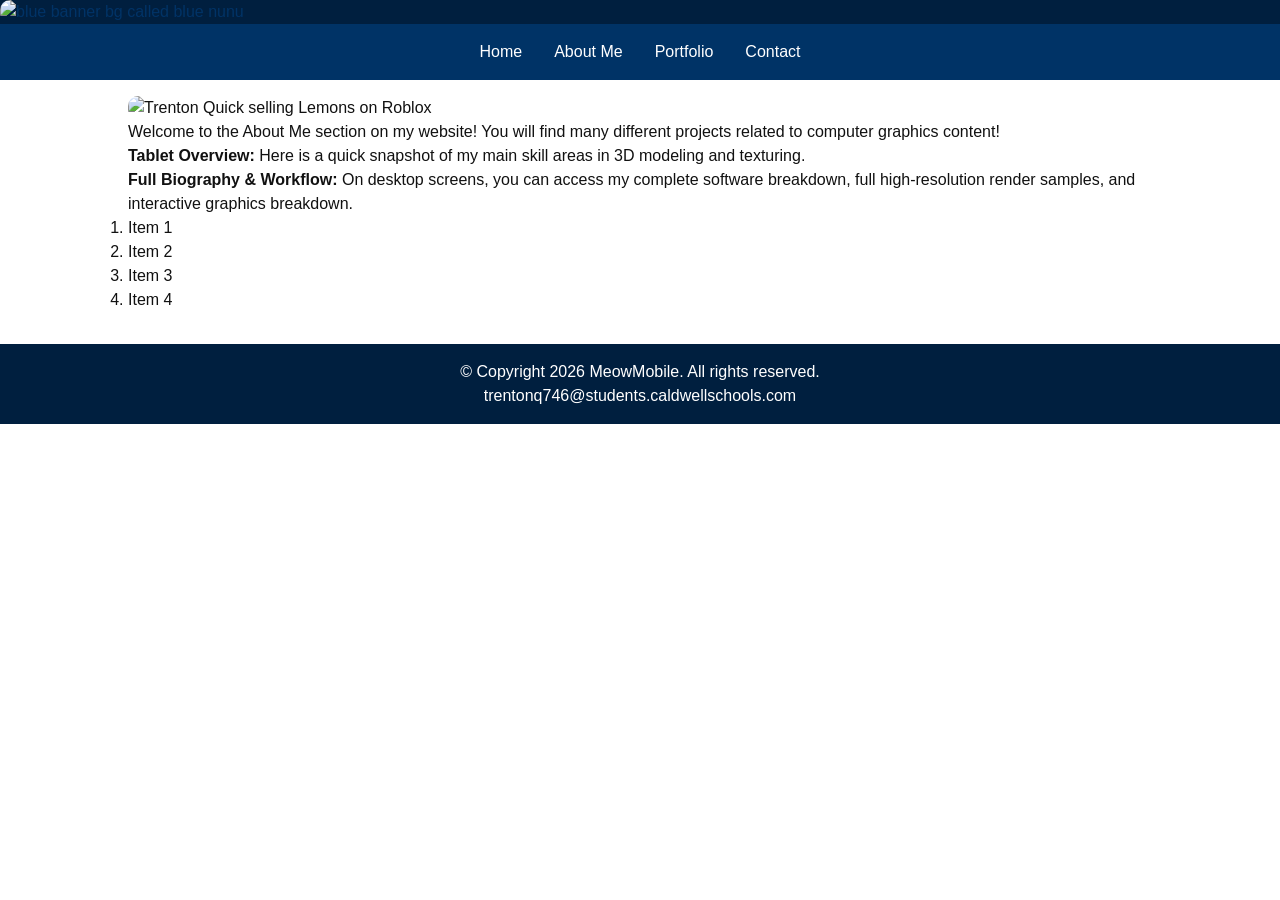
==== about.html @ 52246f0f "Add files via upload" ====
<!DOCTYPE html>
<html lang="en">
<head>
    <link rel="stylesheet" href="style.css">
    <meta charset="UTF-8">
    <meta name="viewport" content="width=device-width, initial-scale=1.0">
    <title>Trenton Quick: About Me</title>
</head>
<body>

<header>
  <a href="homepage.html">
    <img src="images/blue nunu.jpg" alt="blue banner bg called blue nunu">
  </a>
</header>

<nav>
  <ul>
    <li><a href="index.html">Home</a></li>
    <li><a href="about.html">About Me</a></li>
    <li><a href="portfolio.html">Portfolio</a></li>
    <li><a href="contact.html">Contact</a></li>
  </ul>
</nav>

<main> 
    <img src="images/TrentonQuickLemons.png" alt="Trenton Quick selling Lemons on Roblox">
    <p>Welcome to the About Me section on my website! You will find many different projects related to computer graphics content!</p>
    
    <!-- Mobile-Specific Notice -->
    <p class="mobile-only"><strong>Note:</strong> View on a larger display to see extended project details!</p>

    <!-- Tablet-Only Content -->
    <div class="tablet-only">
        <p><strong>Tablet Overview:</strong> Here is a quick snapshot of my main skill areas in 3D modeling and texturing.</p>
    </div>

    <!-- Desktop-Only Content -->
    <div class="desktop-only">
        <p><strong>Full Biography & Workflow:</strong> On desktop screens, you can access my complete software breakdown, full high-resolution render samples, and interactive graphics breakdown.</p>
    </div>

    <ol>
      <li>Item 1</li>
      <li>Item 2</li>
      <li>Item 3</li>
      <li>Item 4</li>
    </ol>
</main>

<footer>
    <p>&copy; Copyright 2026 MeowMobile. All rights reserved.</p>
    <p><a href="mailto:trentonq746@students.caldwellschools.com">trentonq746@students.caldwellschools.com</a></p>
</footer>

</body>
</html>
---- style.css ----
/* Trenton Quick
09/25/2026
style.css */

/* CSS Reset */
html, body, header, nav, main, footer, h1, h2, h3, p,
ul, ol, li, img, a, section {
    margin: 0;
    padding: 0;
    border: 0;
}

body {
    font-family: "Poppins", Arial, Helvetica, sans-serif;
    background-color: #ffffff;
    color: #111111;
    font-size: 1rem;
    line-height: 1.5;
}

img {
    max-width: 100%;
    display: block;
    border-radius: 10px;
}

a {
    text-decoration: none;
    color: #003366;
}

a:hover {
    color: #0055aa;
}

/* Header Styles */
header {
    background-color: #001f3f;
}

/* Nav Styles */
nav {
    background-color: #003366;
}

nav ul {
    list-style-type: none;
}

nav li {
    display: block;
    text-align: center;
    padding: 0.5rem;
}

nav a {
    color: #ffffff;
    text-decoration: none;
    display: block;
}

/* Main & Typography Styles */
main {
    padding: 1rem;
}

h1 {
    font-size: 1.5rem;
    margin: 1.5rem 0 1rem 0;
    color: #001f3f;
}

audio {
    width: 100%;
    max-width: 500px;
    margin-top: 0.5rem;
}

.highlight {
    background-color: #f5f5f5;
    padding: 0.5rem;
    margin-bottom: 0.5rem;
}

.mobile-img {
    border-radius: 10px;
    margin-top: 1rem;
}

#feature {
    border: 0.125rem solid #003366;
    padding: 1rem;
    border-radius: 8px;
}

/* Footer Styles */
footer {
    background-color: #001f3f;
    color: #ffffff;
    text-align: center;
    padding: 1rem;
    margin-top: 1rem;
}

footer a {
    color: #ffffff;
}

/* Mobile-first styles */
/* Hide tablet and desktop content on mobile */
.tablet-desktop {
    display: none;
}

.mobile-only {
    display: block;
}

/* Tablet Media Query Begins */
@media screen and (min-width: 768px) {

    /* Show tablet and desktop content */
    .tablet-desktop {
        display: block;
    }

    /* Hide mobile-specific content */
    .mobile-only {
        display: none;
    }

    /* Tablet navigation layout */
    nav li {
        display: inline-block;
        padding: 1rem;
    }

    /* Larger feature section */
    #feature {
        padding: 2rem;
    }
}

/* Desktop Media Query Begins */
@media screen and (min-width: 1024px) {

    /* Desktop navigation */
    nav ul {
        display: flex;
        justify-content: center;
    }

    /* Dynamic pseudo-class */
    nav a:hover {
        background-color: #0055aa;
        color: #ffffff;
        border-radius: 5px;
    }

    /* Wider main content area */
    main {
        width: 80%;
        margin: 0 auto;
    }
}

/* Gallery Layout */
.gallery-container {
    display: grid;
    /* Automatically creates columns that are at least 250px wide */
    grid-template-columns: repeat(auto-fit, minmax(250px, 1fr));
    gap: 20px;
    padding: 10px 0;
}

.gallery-container img {
    width: 100%;      
    height: 250px;     
    object-fit: cover; 
    border-radius: 12px; 
    box-shadow: 0 4px 8px rgba(0, 0, 0, 0.1); 
    transition: transform 0.3s ease; 
}

.gallery-container img:hover {
    transform: scale(1.03);
}
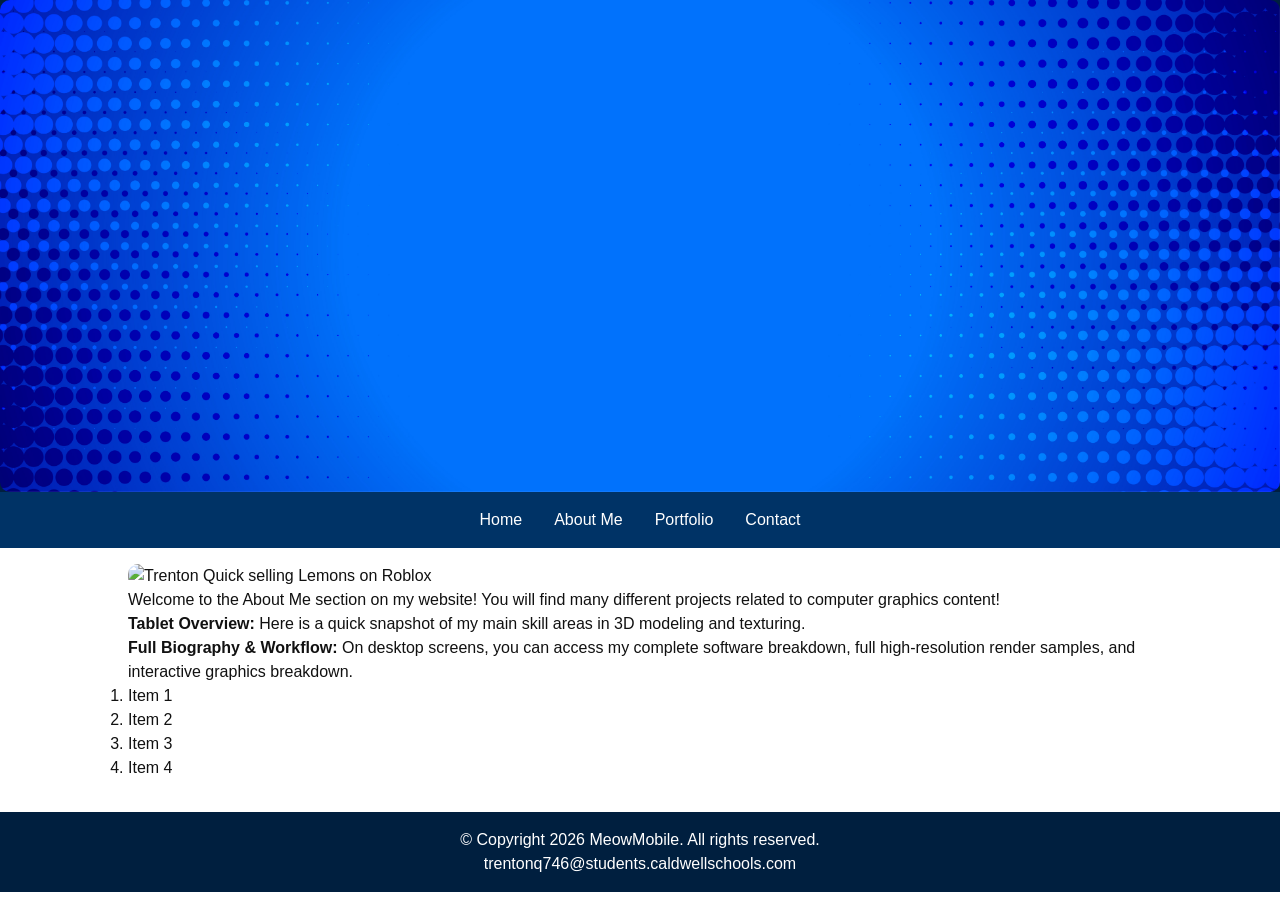
==== commit c4abcb58: "Update about.html" ====
--- a/about.html
+++ b/about.html
@@ -10,7 +10,7 @@
 
 <header>
   <a href="homepage.html">
-    <img src="images/blue nunu.jpg" alt="blue banner bg called blue nunu">
+    <img src="blue nunu.jpg" alt="blue banner bg called blue nunu">
   </a>
 </header>
 
@@ -54,4 +54,4 @@
 </footer>
 
 </body>
-</html>+</html>
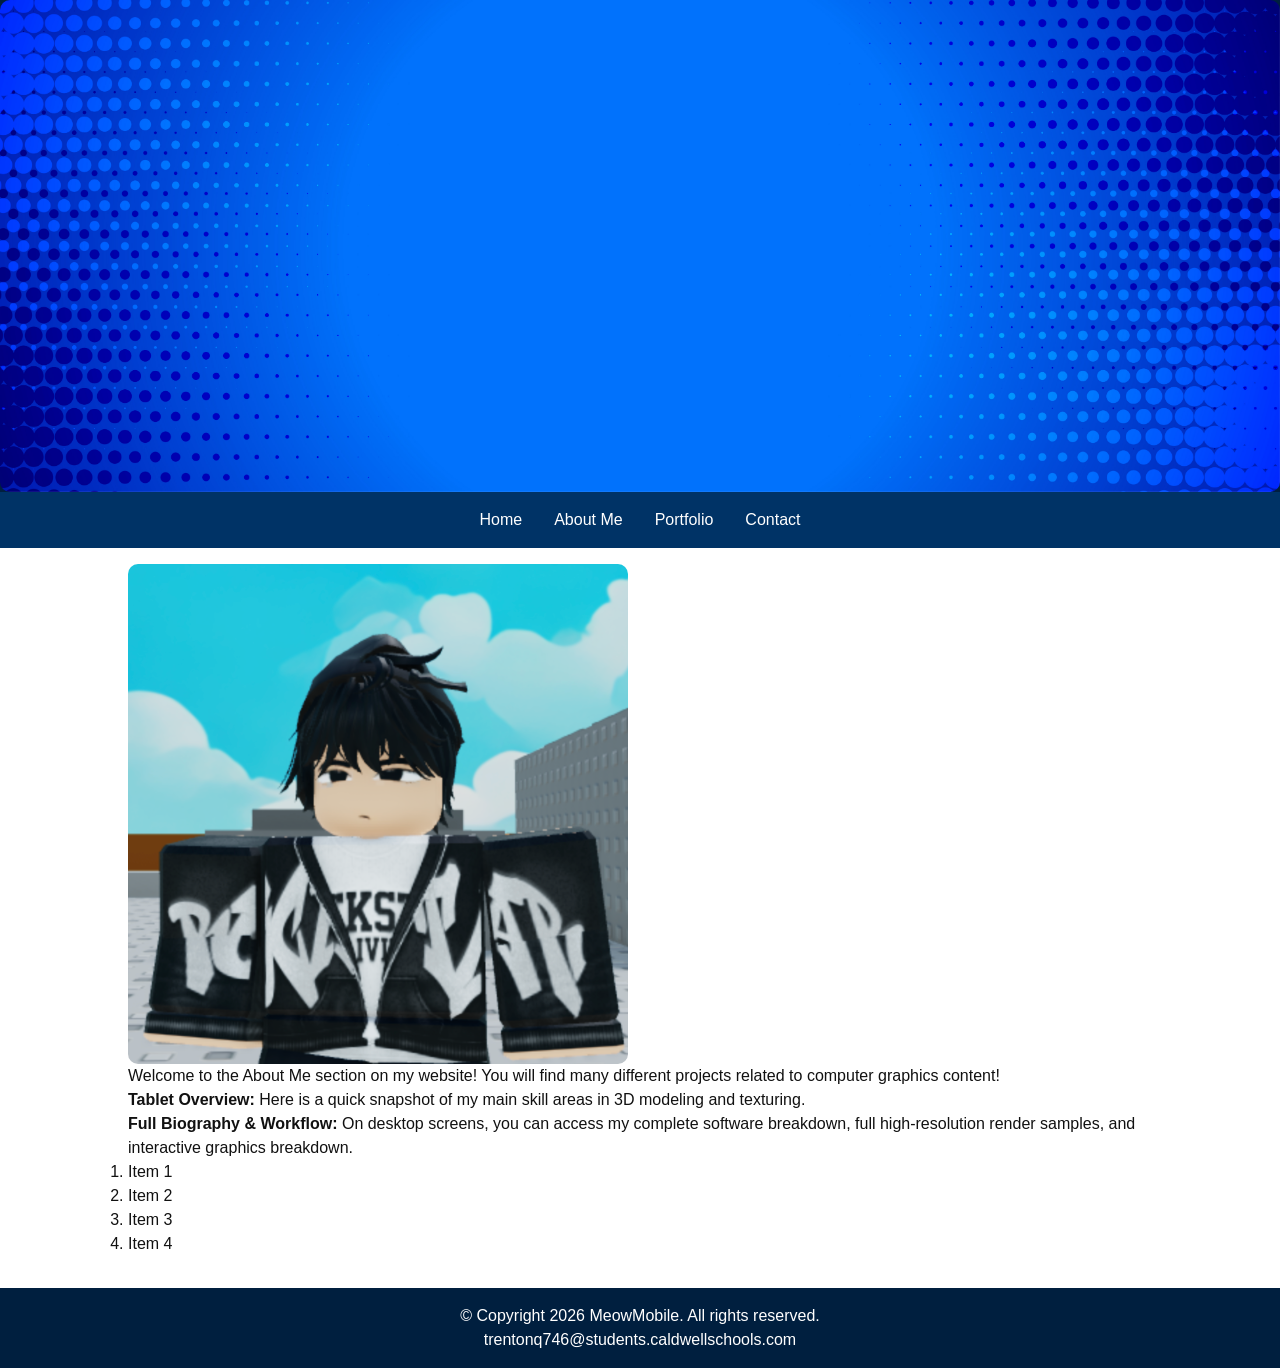
==== commit ca4e24ef: "Update about.html" ====
--- a/about.html
+++ b/about.html
@@ -24,7 +24,7 @@
 </nav>
 
 <main> 
-    <img src="images/TrentonQuickLemons.png" alt="Trenton Quick selling Lemons on Roblox">
+    <img src="TrentonQuickLemons.png" alt="Trenton Quick selling Lemons on Roblox">
     <p>Welcome to the About Me section on my website! You will find many different projects related to computer graphics content!</p>
     
     <!-- Mobile-Specific Notice -->
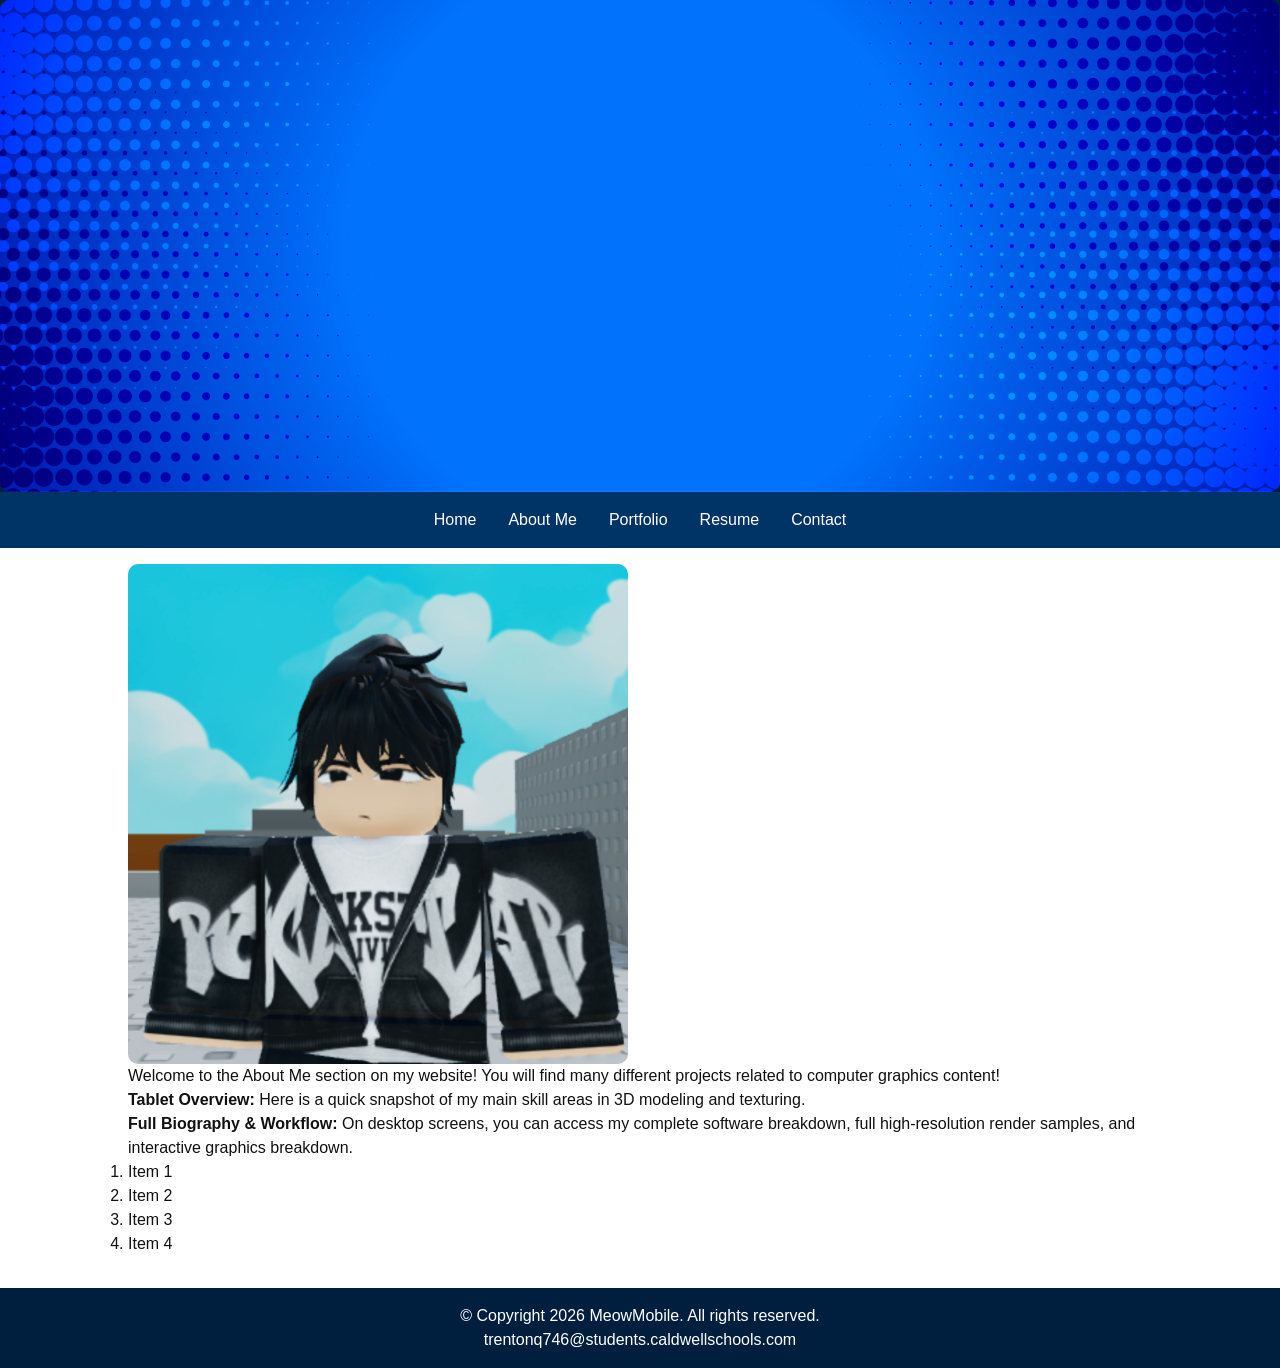
==== commit 49984a98: "Update about.html" ====
--- a/about.html
+++ b/about.html
@@ -9,7 +9,7 @@
 <body>
 
 <header>
-  <a href="homepage.html">
+  <a href="index.html">
     <img src="blue nunu.jpg" alt="blue banner bg called blue nunu">
   </a>
 </header>
@@ -19,6 +19,7 @@
     <li><a href="index.html">Home</a></li>
     <li><a href="about.html">About Me</a></li>
     <li><a href="portfolio.html">Portfolio</a></li>
+    <li><a href="resume.html">Resume</a></li>
     <li><a href="contact.html">Contact</a></li>
   </ul>
 </nav>
